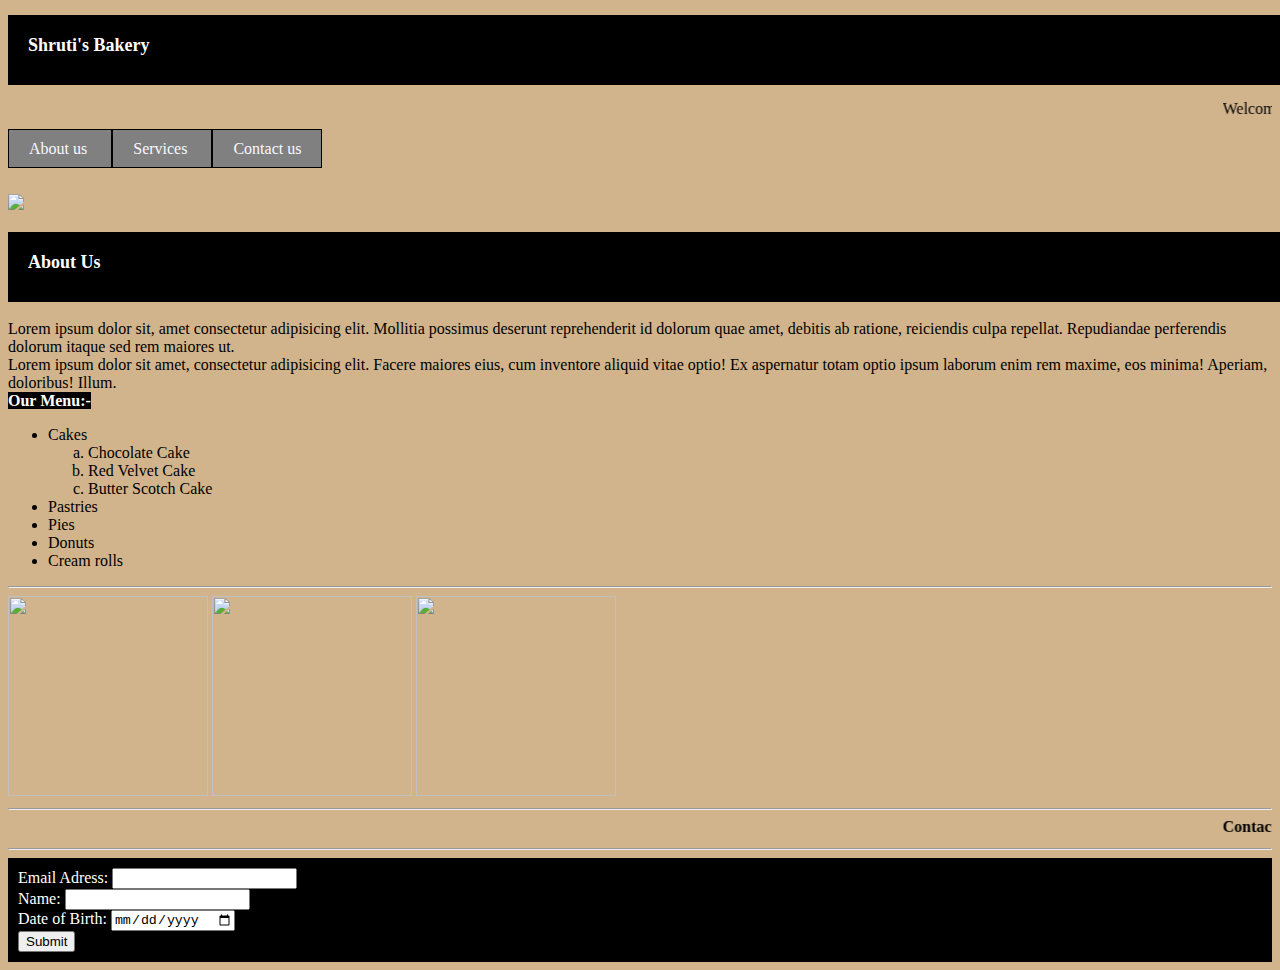
==== index.html @ 0e565d85 "Update index.html" ====
<!DOCTYPE html>
<html>
    <head>
        <title>
            Shruti's Bakery
        </title>
        <link rel="stylesheet" type="text/css" href="style.css">
    <body style="background-color:tan" >
        <h2>Shruti's Bakery</h2>
        <marquee>Welcome to Shruti's Bakery!</marquee>
        <br><br>
        <!--1st Div-->
        <div class="Nav-wrapper">
            <span>
            <a href = "#"> About us </a>
            <a href = "#"> Services </a>
            <a href = "#"> Contact us </a>
        </span>
        </div>
        <!--1st div ends-->
        <br><br>
        <img src="https://github.com/shruti116/html-first-webpage/blob/master/tamara-gore-WAgochFWI7Q-unsplash.jpg" width = "500">
        <div>
        <h3 style="background-color:black">About Us</h3></div>
        <p>
            Lorem ipsum dolor sit, amet consectetur adipisicing elit. Mollitia possimus deserunt reprehenderit id dolorum quae amet, debitis ab ratione, reiciendis culpa repellat. Repudiandae perferendis dolorum itaque sed rem maiores ut.
            <br>
            Lorem ipsum dolor sit amet, consectetur adipisicing elit. Facere maiores eius, cum inventore aliquid vitae optio! Ex aspernatur totam optio ipsum laborum enim rem maxime, eos minima! Aperiam, doloribus! Illum.
            <br>
            <b id="menu">Our Menu:-</b>
            <ul>
                <li>Cakes</li>
                <ol type="a">
                    <li>Chocolate Cake</li>
                    <li>Red Velvet Cake</li>
                    <li>Butter Scotch Cake</li>
                </ol>
                <li>Pastries</li>
                <li>Pies</li>
                <li>Donuts</li>
                <li>Cream rolls</li>
            </ul>
        </p>
        <hr>
        <img src="Images2/pexels-nestor-cortez-960540.jpg" width = "200" height = "200">
        <img src="Images2/pexels-lisa-1129510.jpg" width = "200" height = "200" >
        <img src="Images2//pexels-josh-sorenson-1546892.jpg" width = "200" height = "200">
        <hr>
        <div><b><marquee>Contact Us!</marquee></b></div>
        <hr>
        <!--Form footer starts-->
        <form style="background-color: black;">
            Email Adress: <input type ="email"> 
            <br>
            Name: <input type ="text">
            <br>
            Date of Birth: <input type="date">
            <br>
           <input type="submit" value="Submit">
        </form>
    </body>
</html>
---- style.css ----
h3 {
    color: white;
    width: 100%;
    height: 50px;
    text-align: left;
    padding-top: 20px;
    padding-left: 20px;
    font-size: large;

}

#menu {
    background-color: black;
    width: 100%;
    height: 50px;
    color: white;
    
}

h2 {
    background-color: black;
    width: 100%;
    height: 50px;
    text-align: left;
    padding-top: 20px;
    padding-left: 20px;
    font-size: large;
    color: white;
}

form {
    color: white;
    padding-top: 10px;
    padding-bottom: 10px;
    padding-right: 10px;
    padding-left: 10px;
}

span > a {
    border: 1px solid black;
    padding: 10px 20px 10px 20px;
    background-color: grey;
    text-decoration: none;
    color: ghostwhite;
    
}
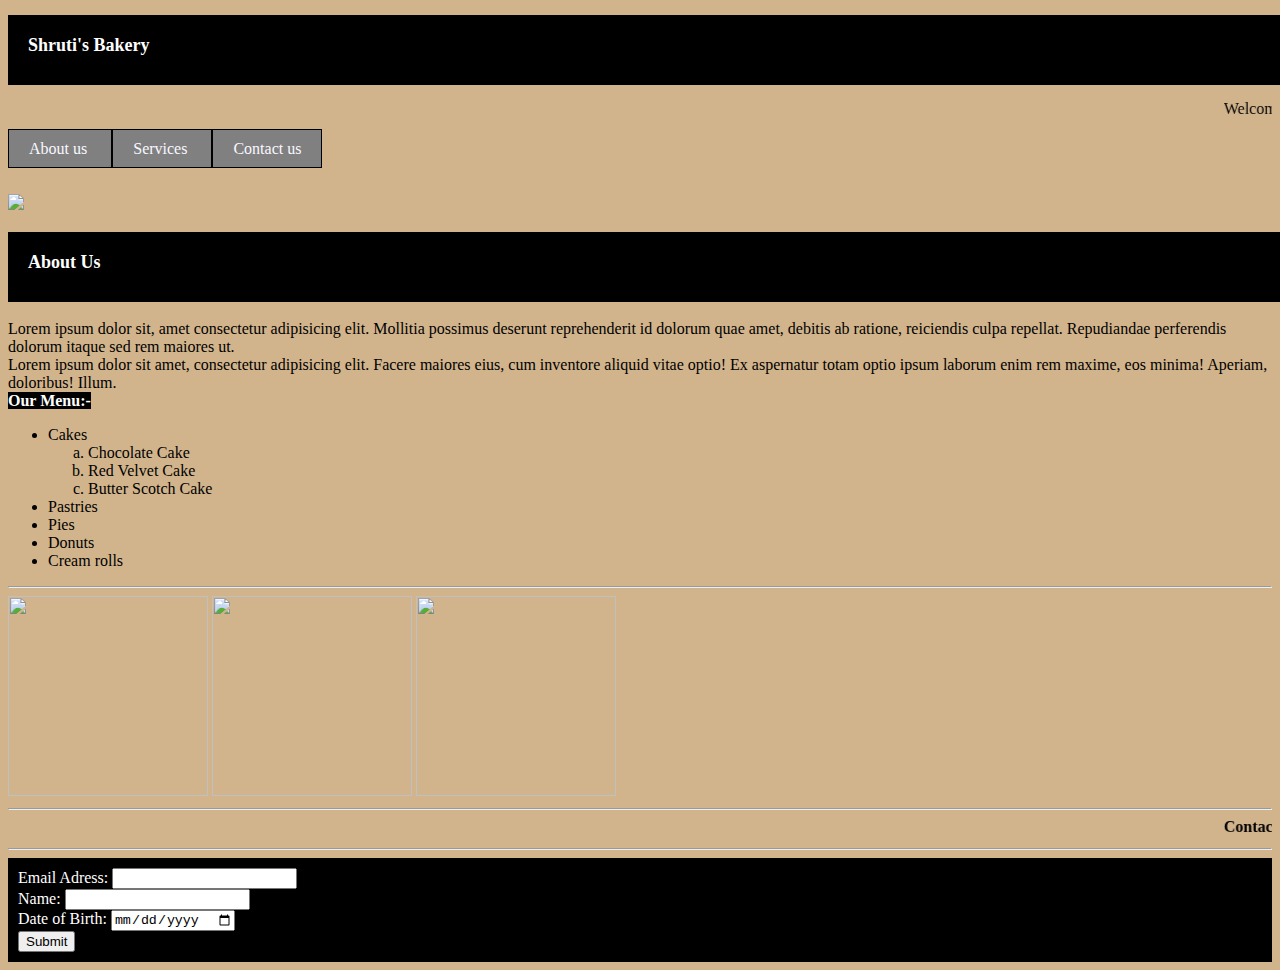
==== commit 9c5b4fa6: "Update index.html" ====
--- a/index.html
+++ b/index.html
@@ -42,9 +42,9 @@
             </ul>
         </p>
         <hr>
-        <img src="Images2/pexels-nestor-cortez-960540.jpg" width = "200" height = "200">
-        <img src="Images2/pexels-lisa-1129510.jpg" width = "200" height = "200" >
-        <img src="Images2//pexels-josh-sorenson-1546892.jpg" width = "200" height = "200">
+        <img src="https://github.com/shruti116/html-first-webpage/blob/master/pexels-daria-vasileva-552535.jpg" width = "200" height = "200">
+        <img src="" width = "200" height = "200" >
+        <img src="" width = "200" height = "200">
         <hr>
         <div><b><marquee>Contact Us!</marquee></b></div>
         <hr>
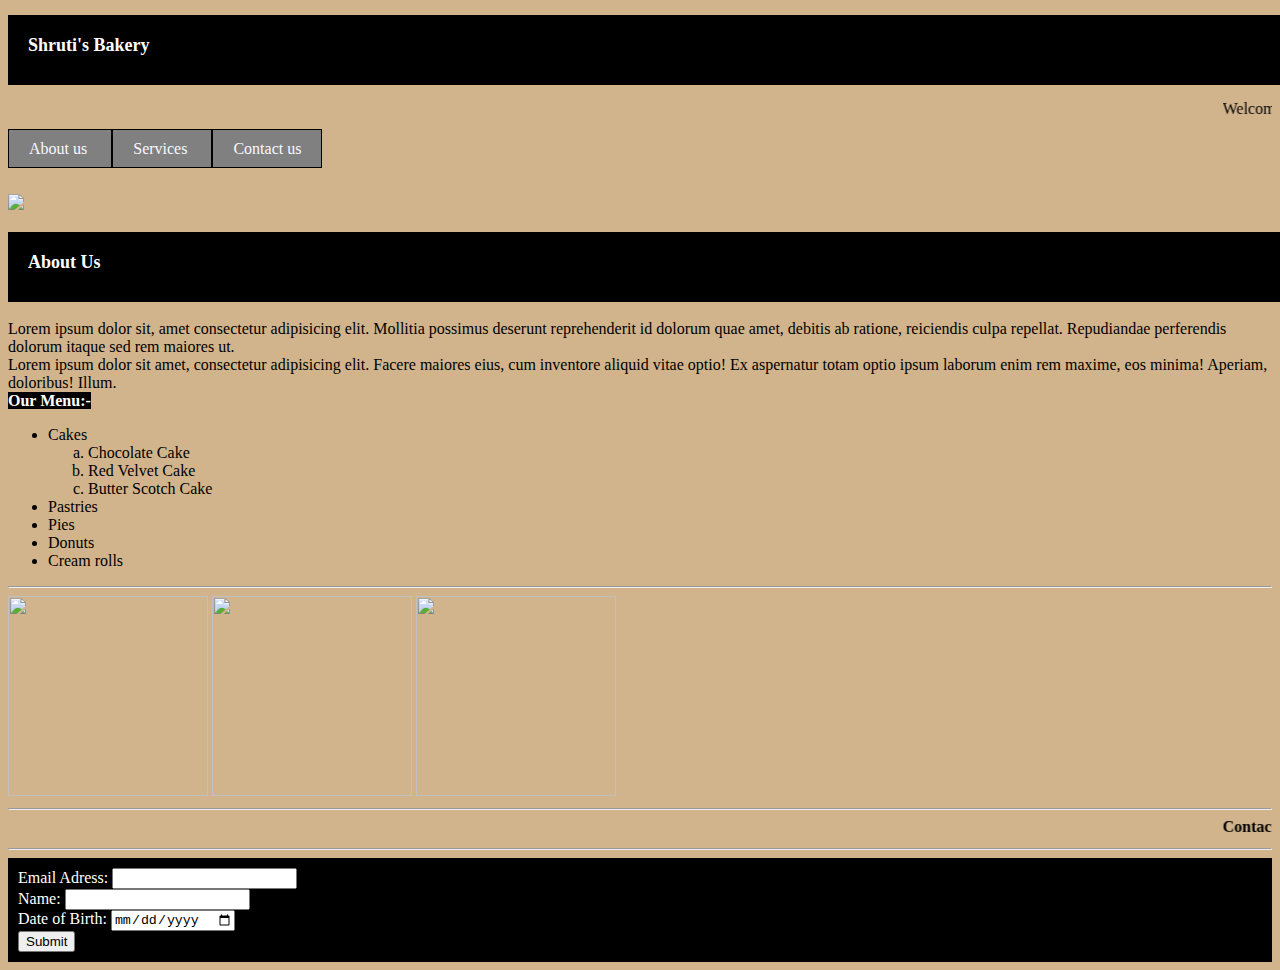
==== commit 187cbcc3: "Update index.html" ====
--- a/index.html
+++ b/index.html
@@ -43,8 +43,8 @@
         </p>
         <hr>
         <img src="https://github.com/shruti116/html-first-webpage/blob/master/pexels-daria-vasileva-552535.jpg" width = "200" height = "200">
-        <img src="" width = "200" height = "200" >
-        <img src="" width = "200" height = "200">
+        <img src="https://github.com/shruti116/html-first-webpage/blob/master/pexels-josh-sorenson-1546892.jpg" width = "200" height = "200" >
+        <img src="https://github.com/shruti116/html-first-webpage/blob/master/pexels-nestor-cortez-960540.jpg" width = "200" height = "200">
         <hr>
         <div><b><marquee>Contact Us!</marquee></b></div>
         <hr>
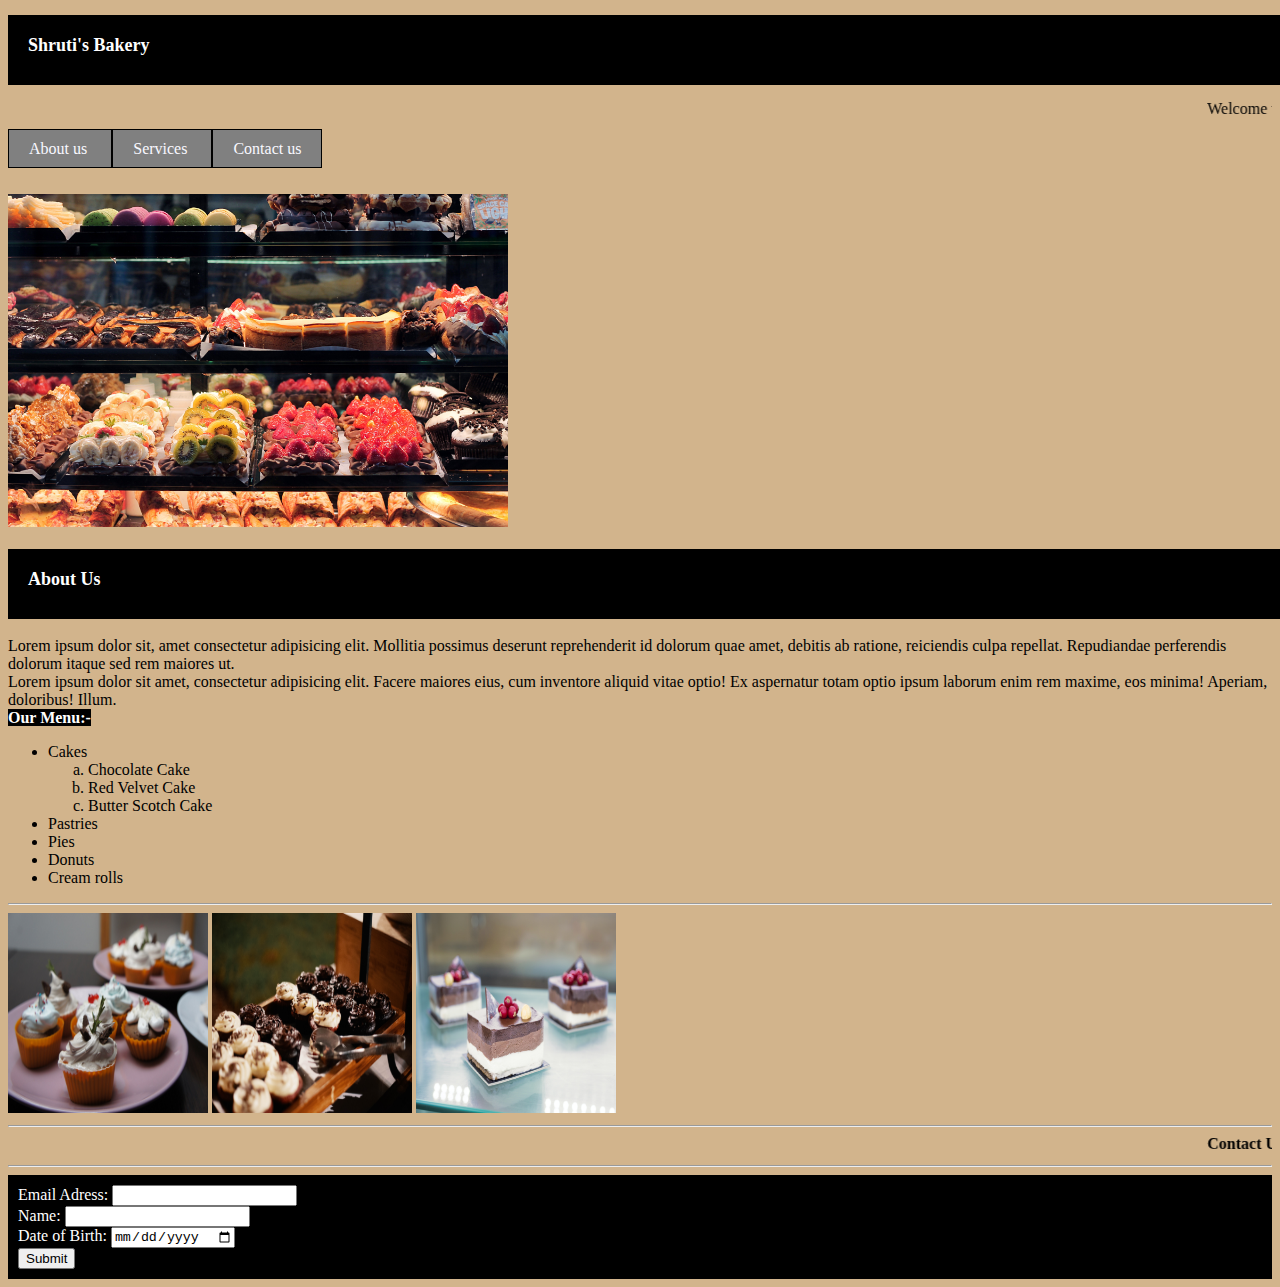
==== commit 6708ec5a: "Update index.html" ====
--- a/index.html
+++ b/index.html
@@ -19,7 +19,7 @@
         </div>
         <!--1st div ends-->
         <br><br>
-        <img src="https://github.com/shruti116/html-first-webpage/blob/master/tamara-gore-WAgochFWI7Q-unsplash.jpg" width = "500">
+        <img src="tamara-gore-WAgochFWI7Q-unsplash.jpg" width = "500">
         <div>
         <h3 style="background-color:black">About Us</h3></div>
         <p>
@@ -42,9 +42,9 @@
             </ul>
         </p>
         <hr>
-        <img src="https://github.com/shruti116/html-first-webpage/blob/master/pexels-daria-vasileva-552535.jpg" width = "200" height = "200">
-        <img src="https://github.com/shruti116/html-first-webpage/blob/master/pexels-josh-sorenson-1546892.jpg" width = "200" height = "200" >
-        <img src="https://github.com/shruti116/html-first-webpage/blob/master/pexels-nestor-cortez-960540.jpg" width = "200" height = "200">
+        <img src="pexels-daria-vasileva-552535.jpg" width = "200" height = "200">
+        <img src="pexels-josh-sorenson-1546892.jpg" width = "200" height = "200" >
+        <img src="pexels-nestor-cortez-960540.jpg" width = "200" height = "200">
         <hr>
         <div><b><marquee>Contact Us!</marquee></b></div>
         <hr>
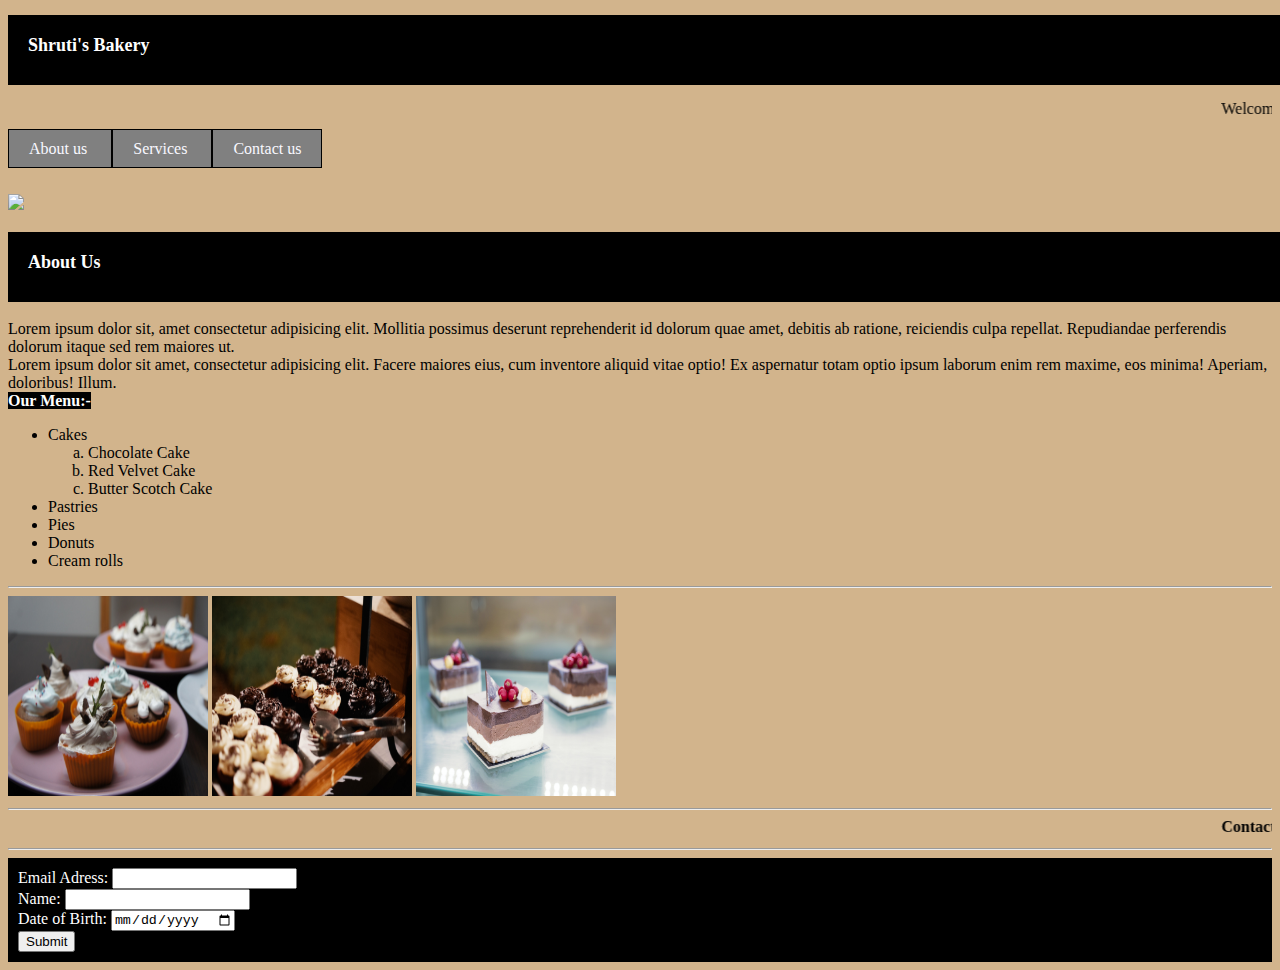
==== commit 39c9aa5d: "Update index.html" ====
--- a/index.html
+++ b/index.html
@@ -19,7 +19,7 @@
         </div>
         <!--1st div ends-->
         <br><br>
-        <img src="tamara-gore-WAgochFWI7Q-unsplash.jpg" width = "500">
+        <img src="https://tamara-gore-WAgochFWI7Q-unsplash.jpg" width = "500">
         <div>
         <h3 style="background-color:black">About Us</h3></div>
         <p>
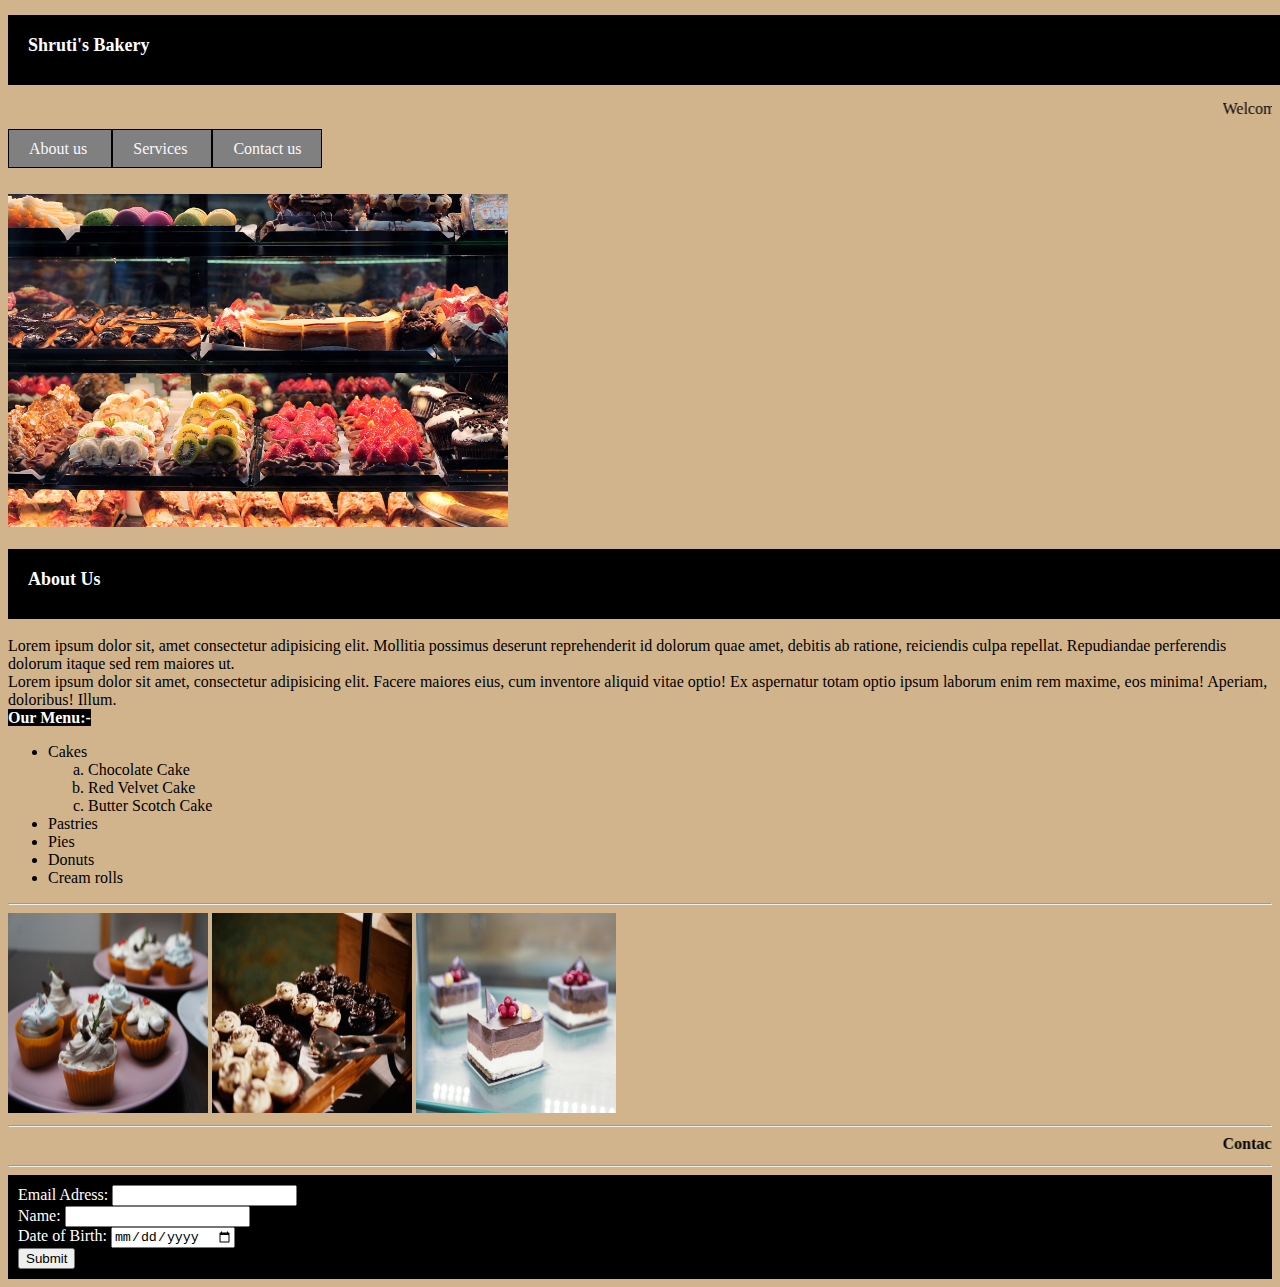
==== commit d85942aa: "Update index.html" ====
--- a/index.html
+++ b/index.html
@@ -19,7 +19,7 @@
         </div>
         <!--1st div ends-->
         <br><br>
-        <img src="https://tamara-gore-WAgochFWI7Q-unsplash.jpg" width = "500">
+        <img src="tamara-gore-WAgochFWI7Q-unsplash.jpg" width = "500">
         <div>
         <h3 style="background-color:black">About Us</h3></div>
         <p>
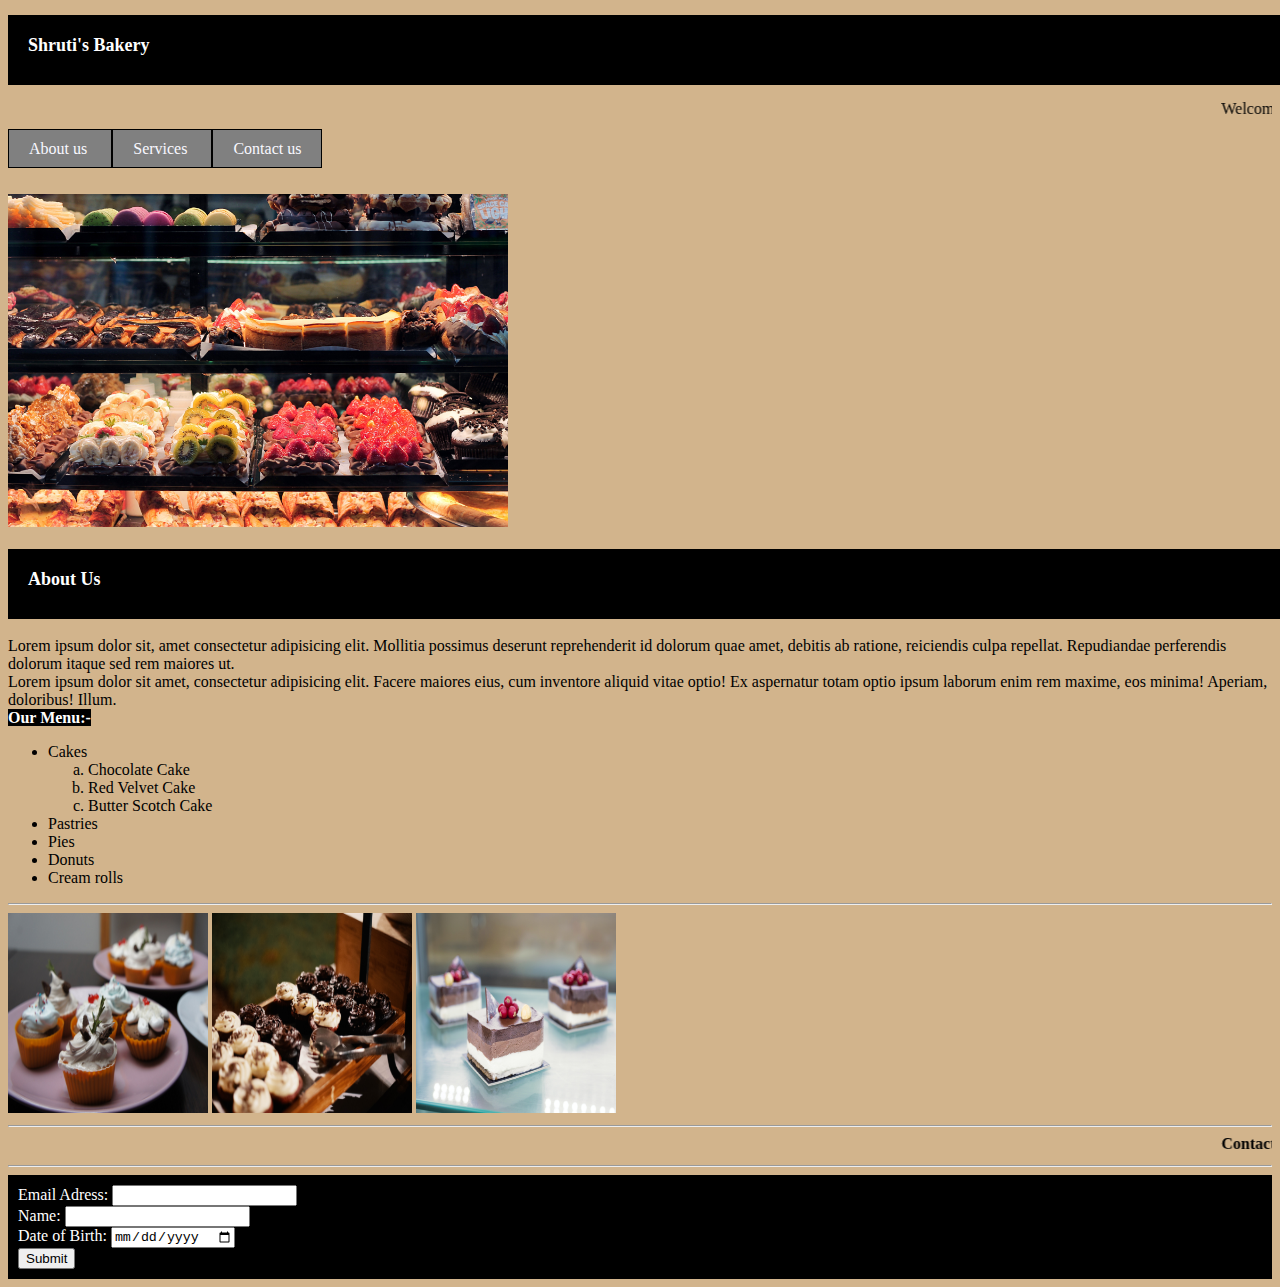
==== commit 34393bfc: "Update index.html" ====
--- a/index.html
+++ b/index.html
@@ -1,6 +1,8 @@
 <!DOCTYPE html>
 <html>
     <head>
+        <meta charset = "UTF-8">
+        <meta name ="viewport" content="width=device-width, initial-scale=1.0">
         <title>
             Shruti's Bakery
         </title>
